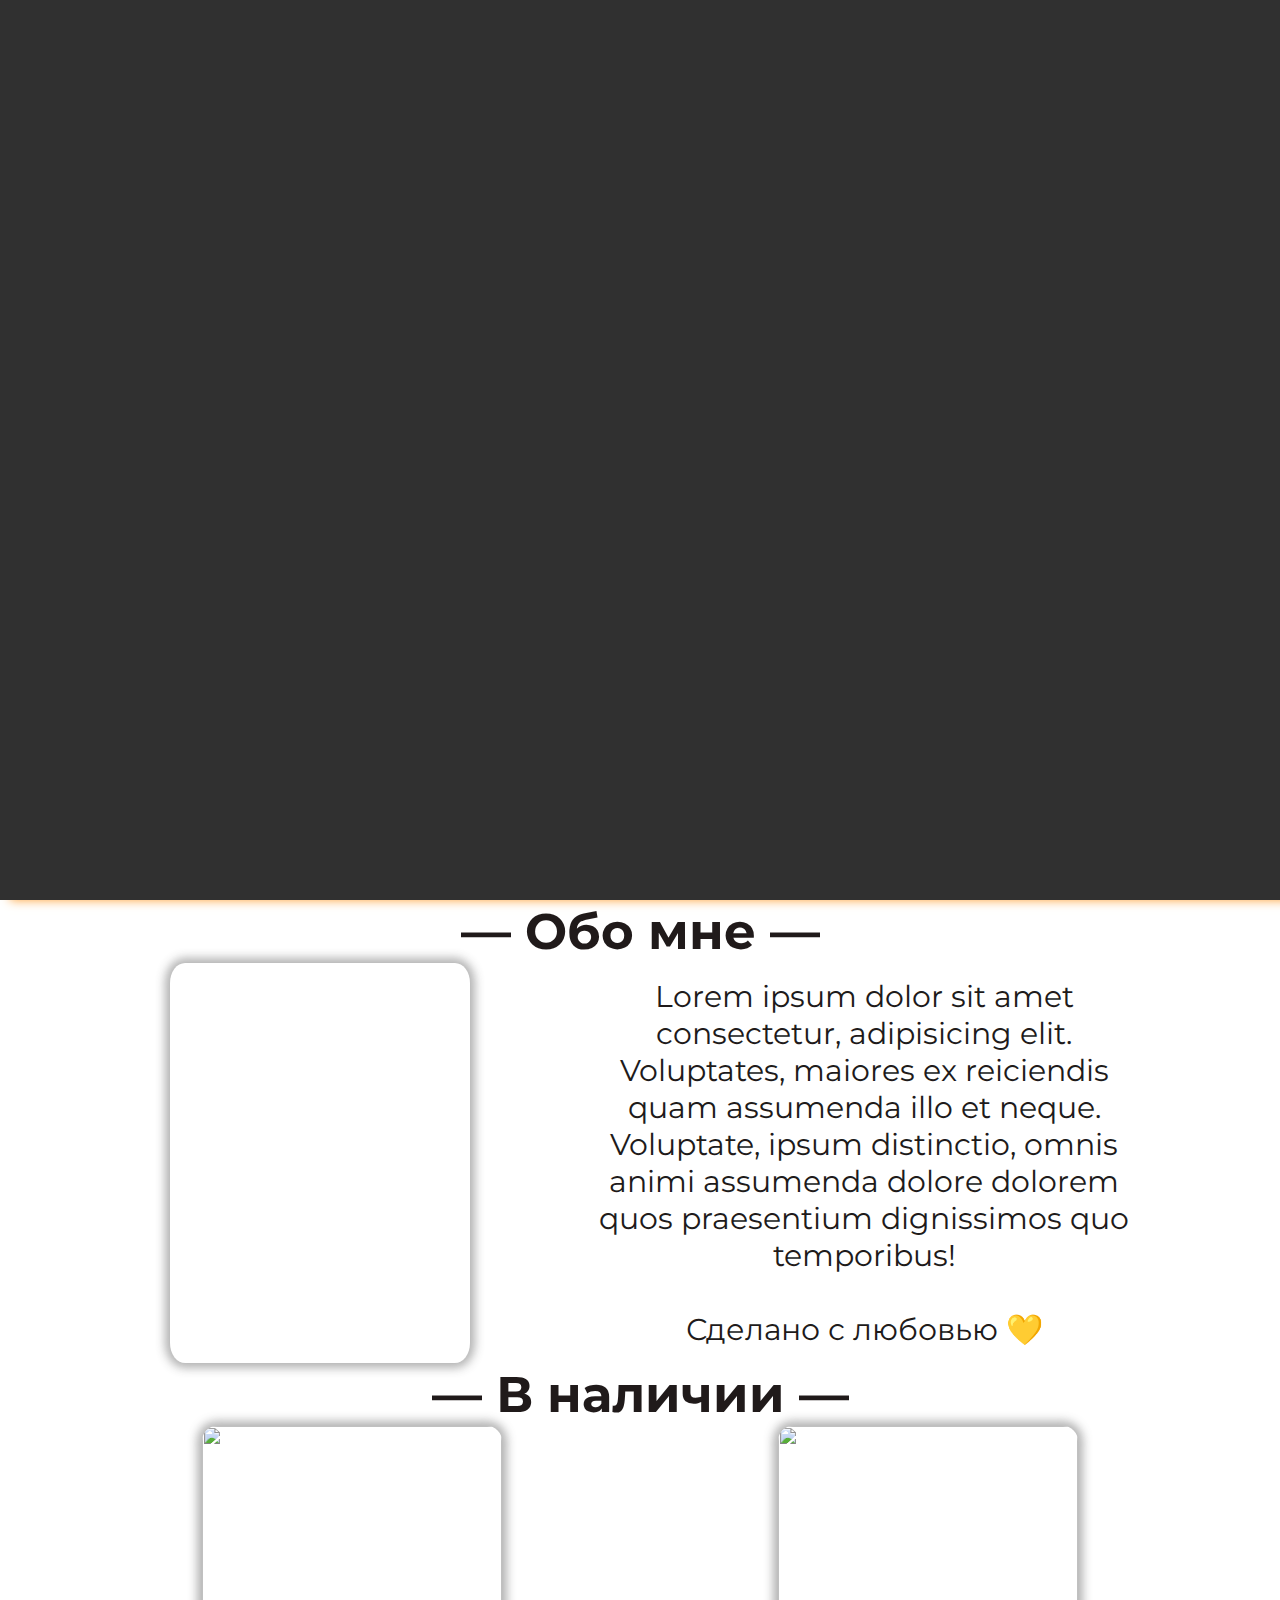
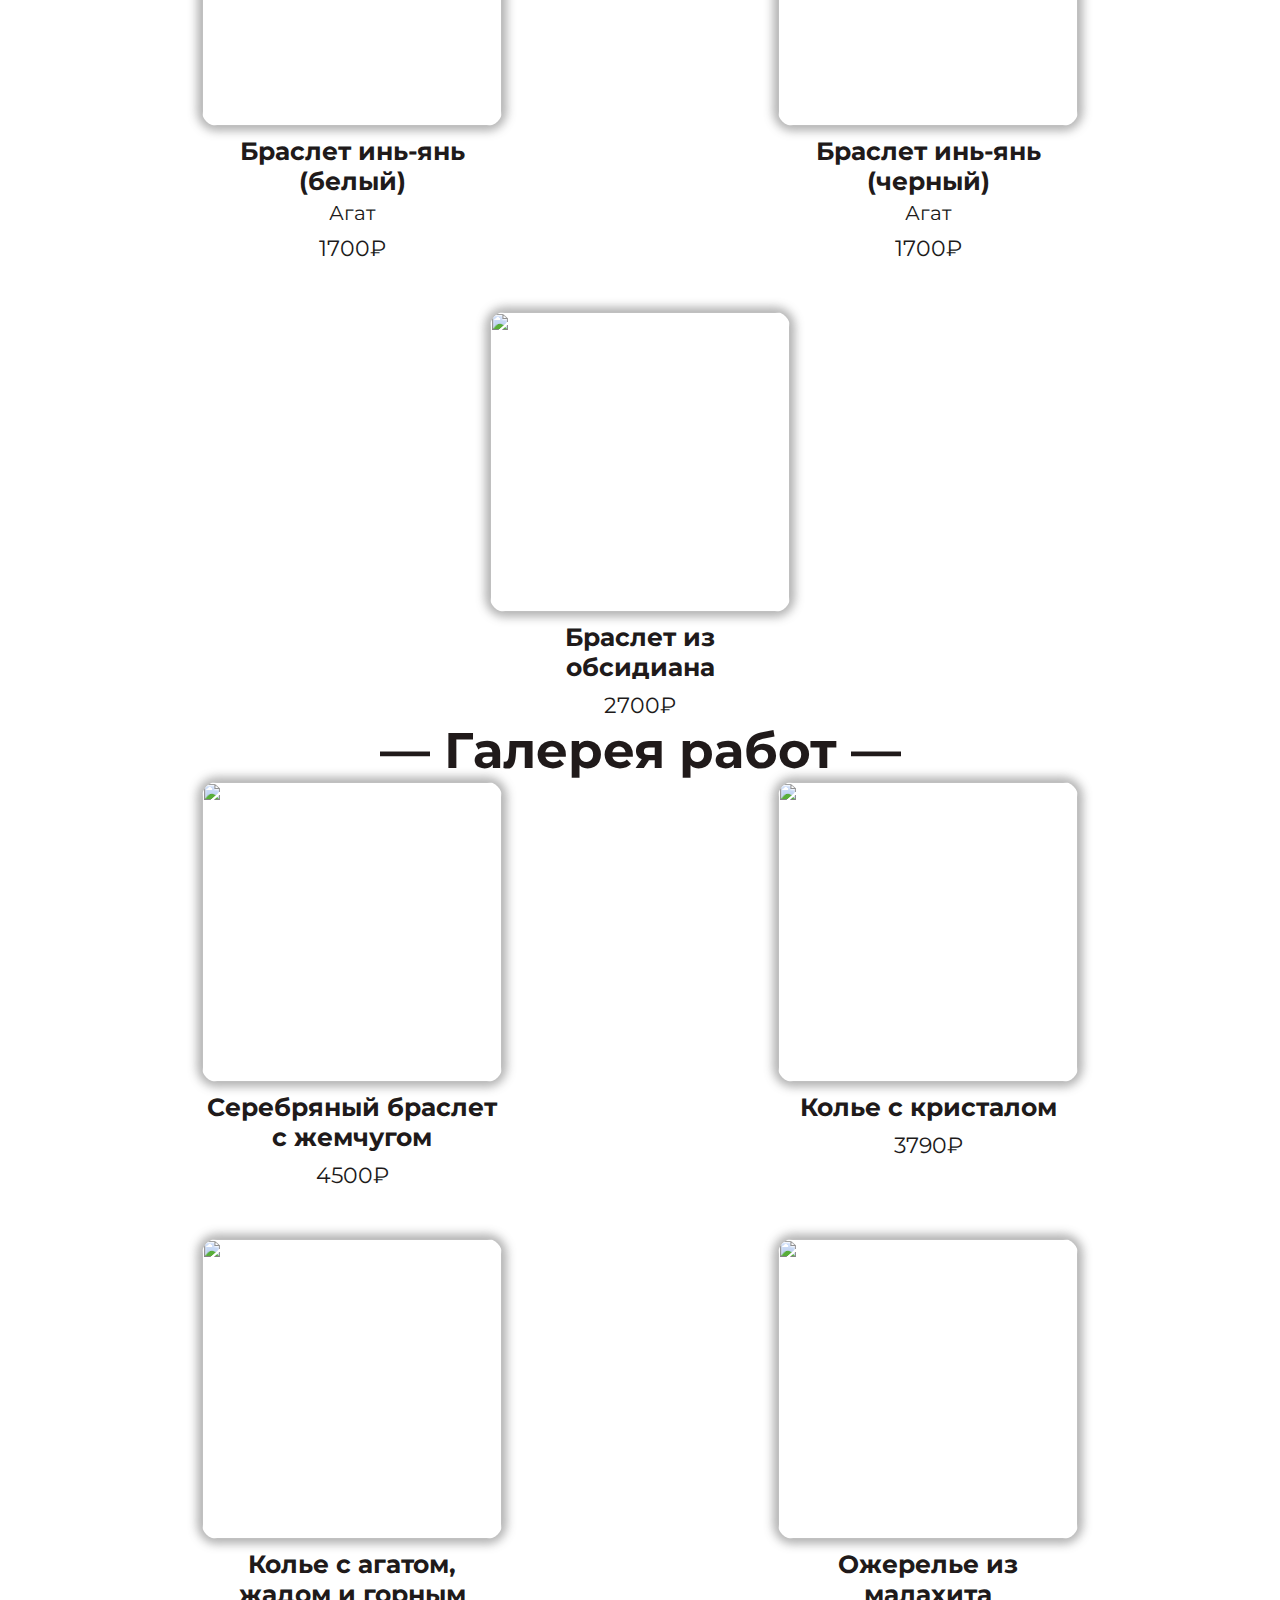
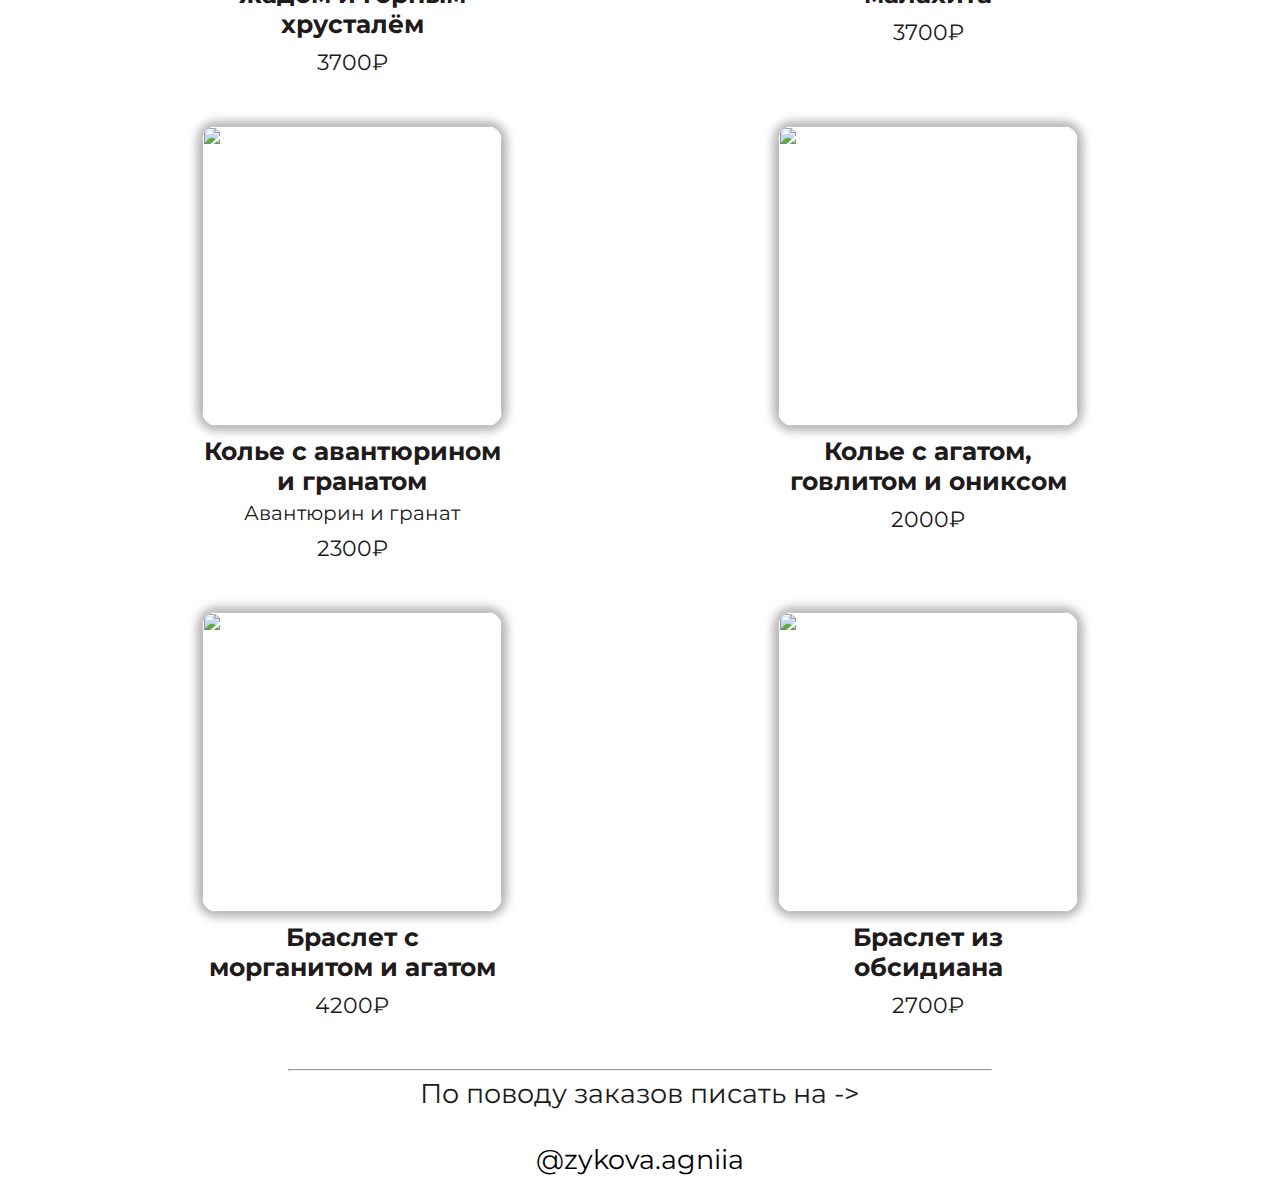
==== index.html @ 6ed3ab6d "Update and rename agnez.html to index.html" ====
<!DOCTYPE html>
<html>
  <head>
    <meta charset="utf-8">
    <title>Agnez</title>
    <link rel="stylesheet" href="css/agnez.css">
  </head>
  <body>
    <a id="fsf"></a>
    <div id="header" onclick="ScrollUp()">
      <div id="agnez"></div>
    </div>
    <div id="headerfikt"></div>
    <div id="main">
      <div class="title1">
        <div class="title">
          <h1>— Обо мне —</h1>
        </div>
      </div>
      <div id="about">
        <div id="portret"></div>
        <div id="opis"><a id="opis1">Lorem ipsum dolor sit amet consectetur, adipisicing elit. Voluptates, maiores ex reiciendis quam assumenda illo et neque. Voluptate, ipsum distinctio, omnis animi assumenda dolore dolorem quos praesentium dignissimos quo temporibus!<br><br>Сделано с любовью 💛</a></div>
      </div>
      <div class="title1">
        <div class="title">
          <h1>— В наличии —</h1>
        </div>
      </div>
      <div id="InStock">
          <div class="col-md-5">
            <div class="product">
              <div class="imageprod">
                <img src="https://media.discordapp.net/attachments/723044740416929862/1159882422620532818/IMG_0399.jpg?ex=6532a3af&is=65202eaf&hm=862ba2c38e1c607315b83fd0c685c3cbdae573a41bfaa03456189135c8feab93&=&width=732&height=732">
              </div>
              <div class="info">
                <h3>Браслет инь-янь (белый)</h3>
                <div class="aboutjewelry">
                  <span>Агат</span>
                </div>
                <div>
                  <span class="price">1700₽</span>
                </div>
              </div>
            </div>
            <div class="product">
              <div class="imageprod">
                <img src="https://media.discordapp.net/attachments/723044740416929862/1159882432019976353/IMG_0398.jpg?ex=6532a3b1&is=65202eb1&hm=4e9b9d8315a4c0a3b68b346c00beebb77efb4b9ee61e922b8d0011a36dad53ce&=&width=732&height=732">
              </div>
              <div class="info">
                <h3>Браслет инь-янь (черный)</h3>
                <div class="aboutjewelry">
                  <span>Агат</span>
                </div>
                <div>
                  <span class="price">1700₽</span>
                </div>
              </div>
            </div>
            <div class="product">
              <div class="imageprod">
                <img src="https://mylis.ru/wp-content/uploads/2022/03/35-2.jpg">
              </div>
              <div class="info">
                <h3>Браслет из обсидиана</h3>
                <div class="aboutjewelry">
                  <span></span>
                </div>
                <div>
                  <span class="price">2700₽</span>
                </div>
              </div>
            </div>
          </div>
      </div>
      <div class="title1">
        <div class="title">
          <h1>— Галерея работ  —</h1>
        </div>
      </div>
      <div id="jewelry_all">
          <div class="col-md-4">
            <div class="product">
              <div class="imageprod">
                <img src="https://manika.com.ua/wp-content/uploads/2020/02/1283--scaled.jpg">
              </div>
              <div class="info">
                <h3>Серебряный браслет с жемчугом</h3>
                <div class="aboutjewelry">
                  <span></span>
                </div>
                <div>
                  <span class="price">4500₽</span>
                </div>
              </div>
            </div>
            <div class="product">
              <div class="imageprod">
                <img src="https://media.discordapp.net/attachments/723044740416929862/1159882449027870720/IMG_0396.jpg?ex=6532a3b5&is=65202eb5&hm=f6793a67ab57b246d5caaa919e65d753624d4bf1f2fa37ae30add4f6c64f8cb1&=&width=732&height=732">
              </div>
              <div class="info">
                <h3>Колье с кристалом</h3>
                <div class="aboutjewelry">
                  <span></span>
                </div>
                <div>
                  <span class="price">3790₽</span>
                </div>
              </div>
            </div>
            <div class="product">
              <div class="imageprod">
                <img src="https://respectjewel.ru/upload/resize_cache/iblock/ce2/1200_1200_140cd750bba9870f18aada2478b24840a/jmiiv3yjl9tz1hfb4ibx2xzfhciozn6n.jpg">
              </div>
              <div class="info">
                <h3>Колье с агатом, жадом и горным хрусталём</h3>
                <div class="aboutjewelry">
                  <span></span>
                </div>
                <div>
                  <span class="price">3700₽</span>
                </div>
              </div>
            </div>
            <div class="product">
              <div class="imageprod">
                <img src="https://luxebiju.ru/upload/iblock/f9a/vc3sxrrv2cylxzjzvuyxp4mnhudco22q/LZ-23.03-077-1_goluboj.jpg">
              </div>
              <div class="info">
                <h3>Ожерелье из малахита</h3>
                <div class="aboutjewelry">
                  <span></span>
                </div>
                <div>
                  <span class="price">3700₽</span>
                </div>
              </div>
            </div>
          </div>
          <div class="col-md-4">
            <div class="product">
              <div class="imageprod">
                <img src="https://luxebiju.ru/upload/iblock/c10/xwyp3vl7ynx7h3as3vrszwerowagoihq/LZ-23.01-023.jpg">
              </div>
              <div class="info">
                <h3>Колье с авантюрином и гранатом</h3>
                <div class="aboutjewelry">
                  <span>Авантюрин и гранат</span>
                </div>
                <div>
                  <span class="price">2300₽</span>
                </div>
              </div>
            </div>
            <div class="product">
              <div class="imageprod">
                <img src="https://luxebiju.ru/upload/iblock/eb9/pivbjbbjf17jstavf4r2hbyd14ofcdro/LZ-22.11-426.jpg">
              </div>
              <div class="info">
                <h3>Колье с агатом, говлитом и ониксом</h3>
                <div class="aboutjewelry">
                  <span></span>
                </div>
                <div>
                  <span class="price">2000₽</span>
                </div>
              </div>
            </div>
            <div class="product">
              <div class="imageprod">
                <img src="https://media.discordapp.net/attachments/723044740416929862/1159883061354311851/IMG_0386.jpg?ex=6532a447&is=65202f47&hm=3ed075fcf6855f9d7b5670f4e5ecb0700847ae8a467b9d7bbeaad84393d27fc3&=&width=732&height=732">
              </div>
              <div class="info">
                <h3>Браслет с морганитом и агатом</h3>
                <div class="aboutjewelry">
                  <span></span>
                </div>
                <div>
                  <span class="price">4200₽</span>
                </div>
              </div>
            </div>
            <div class="product">
              <div class="imageprod">
                <img src="https://mylis.ru/wp-content/uploads/2022/03/35-2.jpg">
              </div>
              <div class="info">
                <h3>Браслет из обсидиана</h3>
                <div class="aboutjewelry">
                  <span></span>
                </div>
                <div>
                  <span class="price">2700₽</span>
                </div>
              </div>
            </div>
          </div>
      </div>
      </div>
    </div>
  <div id="footer">
    <div id="block">
      <hr>
      <div id="undopis">
        <h6>
          <a>По поводу заказов писать на -><br></a><br>
          <a href="https://vk.com/lerok1979" id="link">@zykova.agniia</a>
        </h6>
      </div>
    </div>
  </div>
  <script src="js/agnez.js"></script>
  </body>
</html>
---- css/agnez.css ----
@import url('https://fonts.googleapis.com/css2?family=Montserrat:wght@100;200;300;400;500;600;700&display=swap%27');

* {
    font-family: 'Montserrat', sans-serif;
    margin: 0;
    box-sizing: border-box;
    padding: 0;
    scroll-behavior: smooth;
  }  

  body {
    background: #ffffff;
    background-size: cover;
    text-align: center;
    color: rgb(32, 26, 26);
    height: 100vh;
    background-attachment: fixed;
  }

#headerfikt {
    background-color: rgb(14, 13, 13);
    width: 100%;
    height: 100%;
    text-align: center;
    position: relative;
    text-align: center;
    justify-content: center;
    align-items: center;
    display: flex;
    transition: 1s all;
    z-index: 1;
}

#header {
    background-color: rgb(48, 48, 48);
    width: 100%;
    height: 100%;
    text-align: center;
    position: fixed;
    text-align: center;
    justify-content: center;
    align-items: center;
    display: flex;
    transition: 1s all;
    z-index: 11;
    box-shadow: 10px 0px 10px rgb(255, 161, 53);
    cursor: pointer;
}

#agnez {
    background-image: url(../images/obrezsvg.svg);
    background-repeat: no-repeat;
    width: 100%;
    height: 100%;
    background-size: contain;
    background-position: center;
}

#main {
    background-color: rgb(255, 255, 255);
    width: 100%;
    height: auto;
    position: relative;
    padding-left: 5%;
    padding-right: 5%;
}



#about {
    width: 100%;
    height: auto;
    display: grid;
    font-size: 40px;
    position: relative;
    align-items: center;
    justify-content: space-between;
    grid-template-columns: 4fr 5fr;
    justify-items: center;
}

#portret {
    background-image: url(../images/portret.jpg);
    width: 400px;
    height: 500px;
    background-size: cover;
    border-radius: 5%;
    opacity: 85%;
    display: flex;
    position: relative;
    margin-left: 10%;
    align-self: center;
    box-shadow: 0 0 10px 5px rgba(54, 54, 54, 0.445);
}

#opis {
    width: 90%;
    justify-content: center;
    justify-self: left;
}
#opis1 {
    height: 100%;
    width: auto;
    display: block;
}

.title {
    height: 100%;
    text-align: center;
    align-items: center;
    display: flex;
    justify-content: center;
    font-size: 25px;
    font-weight: normal;
}

.title1 {
    height: 15vh;
    display: block;
    position: relative;
}

#footer {
    height: auto;
    width: 100%;
    background-color: rgb(255, 255, 255);
    background-size: cover;
    position: relative;
    text-align: center;
    align-items: center;
    justify-content: center;
    display: flex;
}

#undopis {
    height: 15vh;
    font-size: 40px;
    align-items: center;
    justify-content: center;
    display: flex;
    padding-top: 3%;
    margin-bottom: 20px;
}     
    
#link {
    text-decoration: none;
    color: rgb(0, 0, 0);
    transition: 1s;
}

#link:hover{
    text-decoration: none;
    color: rgb(255, 213, 96);
    transition: 1s;
}

#block {
    display: block;
    width: 55%;
}

h6 {
    font-weight: normal;
}

.imageprod img {
    height: 300px;
    width: 300px;
    object-fit: cover;
    transition: 1s all;
}

.imageprod img:hover {
    transform: scale(1.05);
}

.imageprod {
    height: 300px;
    width: 300px;
    margin-bottom: 10px;
    overflow: hidden;
    border-radius: 5%;
    box-shadow: 0 0 10px 5px rgba(83, 83, 83, 0.445);
    transition: 1s all;
}

.imageprod:hover {
    box-shadow: 0 0 10px 10px rgba(255, 207, 136, 0.74);
    transition: 1s all;
}

.product {
    width: 300px;
    height: auto;
    margin-bottom: 50px;
    cursor: pointer;
}

.col-md-4 {
    display: grid;
    justify-content: center;
    grid-template-columns: 1fr 1fr 1fr 1fr;
    justify-items: center;
}

#jewelry_all {
    width: 100%;
    height: auto;
    position: relative;
}


.info h3 {
    font-size: 25px;
    margin-bottom: 5px;
}

.aboutjewelry {
    margin-bottom: 10px;
    font-size: 20px;
}

.price {
    font-size: 22px;
}
.col-md-5 {
    display: grid;
    justify-items: center;
    grid-template-columns: 1fr 1fr 1fr;
}

#InStock {
    width: 100%;
    height: auto;
    position: relative;
}

.col-md-5:last-child .product:last-child {
    margin-bottom: 0%;
}



@media (max-width: 1550px) {
    .col-md-4   {
        grid-template-columns: 1fr 1fr;
    }

    .col-md-5   {
        grid-template-columns: 1fr 1fr;
    }

    
    .col-md-5 .product:last-child   {
        grid-column-start: 1;
        grid-column-end: 3;    
    }

    .title1 {
        height: 7VH;
    }

    #undopis {
        height: 10vh;
    }
}

@media (max-width: 1350px) {
    #portret {
        margin-left: 0%;
        width: 300px;
        height: 400px;
    }
    #opis {
        font-size: 30px;
    }
}


@media (max-device-width: 900px) {
    #opis {
        font-size: 25px;
    }
}

@media (orientation: portrait) and (max-device-width: 700px) {
    #about {
        grid-template-columns: 1fr;
        justify-items: center;
    }
    #portret {
        margin-left: 0%;
        width: 300px;
        height: 400px;
        margin-bottom: 25px;
    }
    #opis {
        justify-self: center;
        font-size: 40px;
    }
}
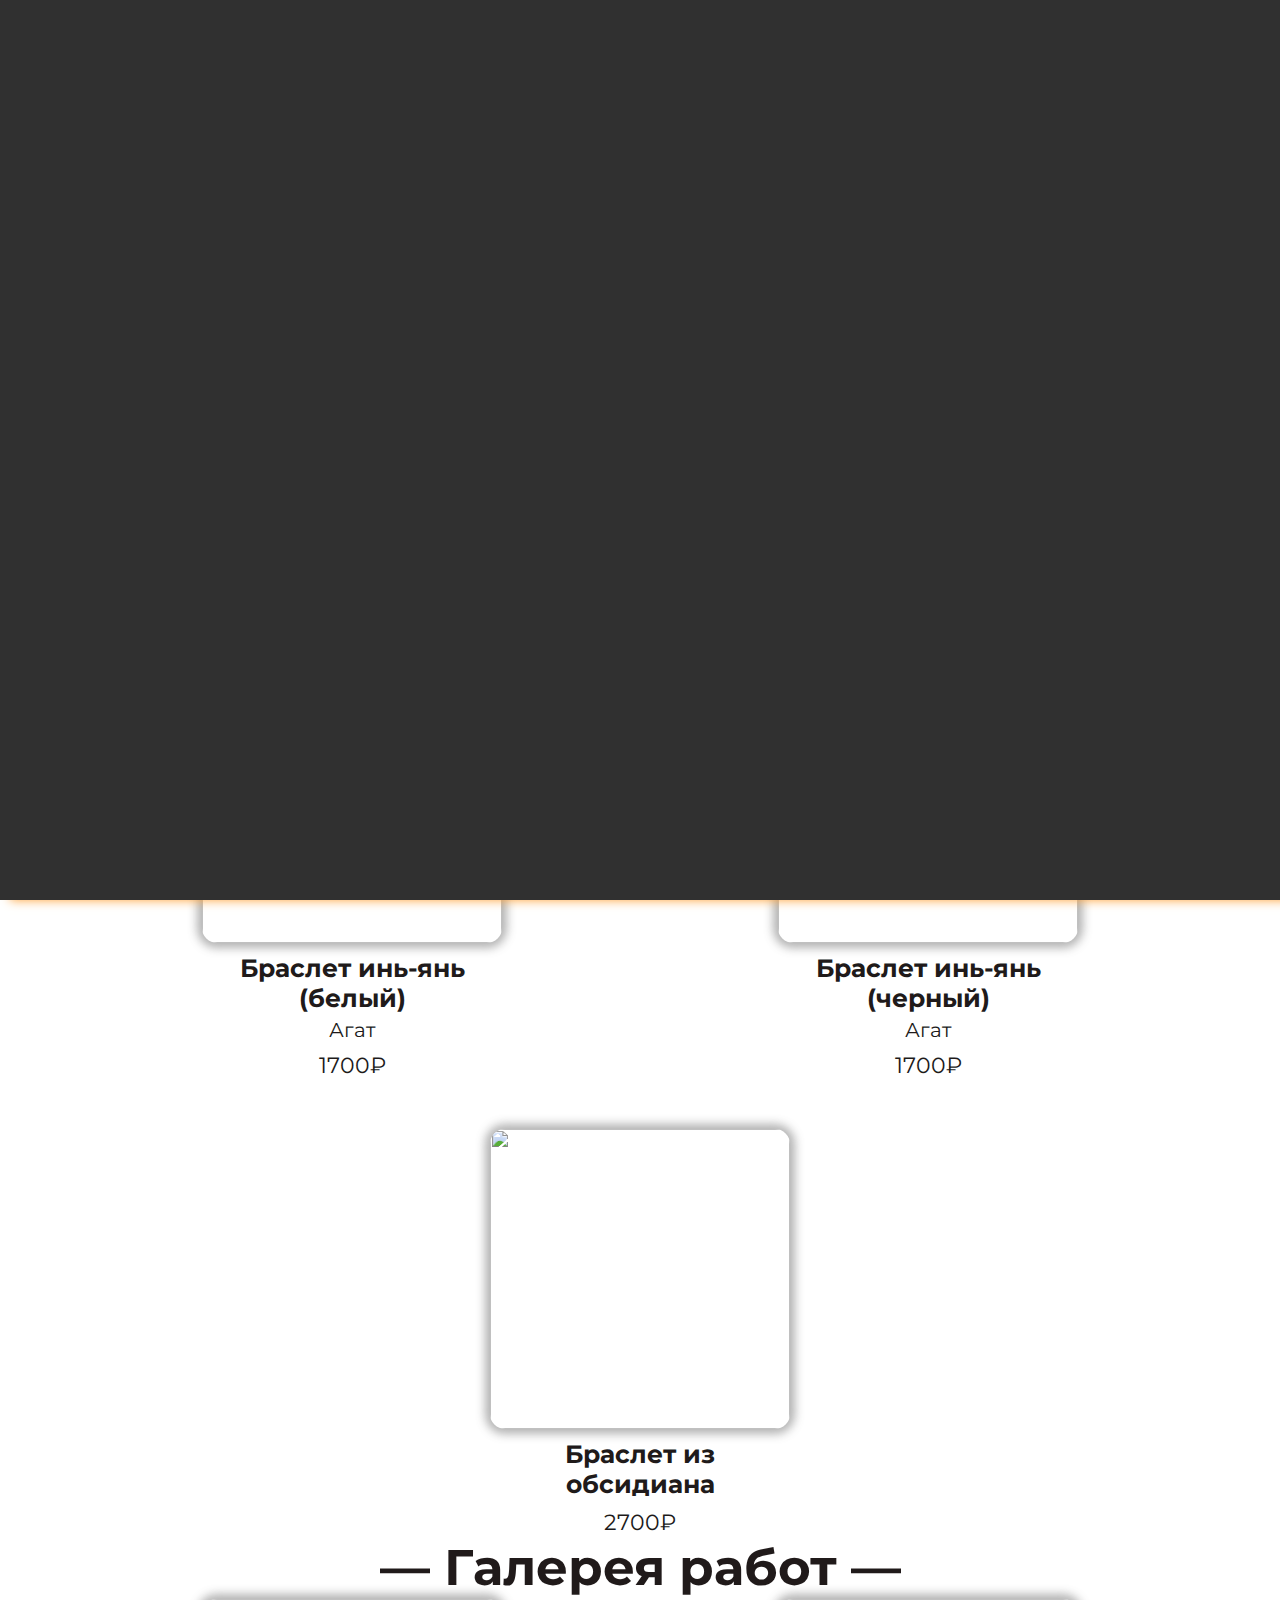
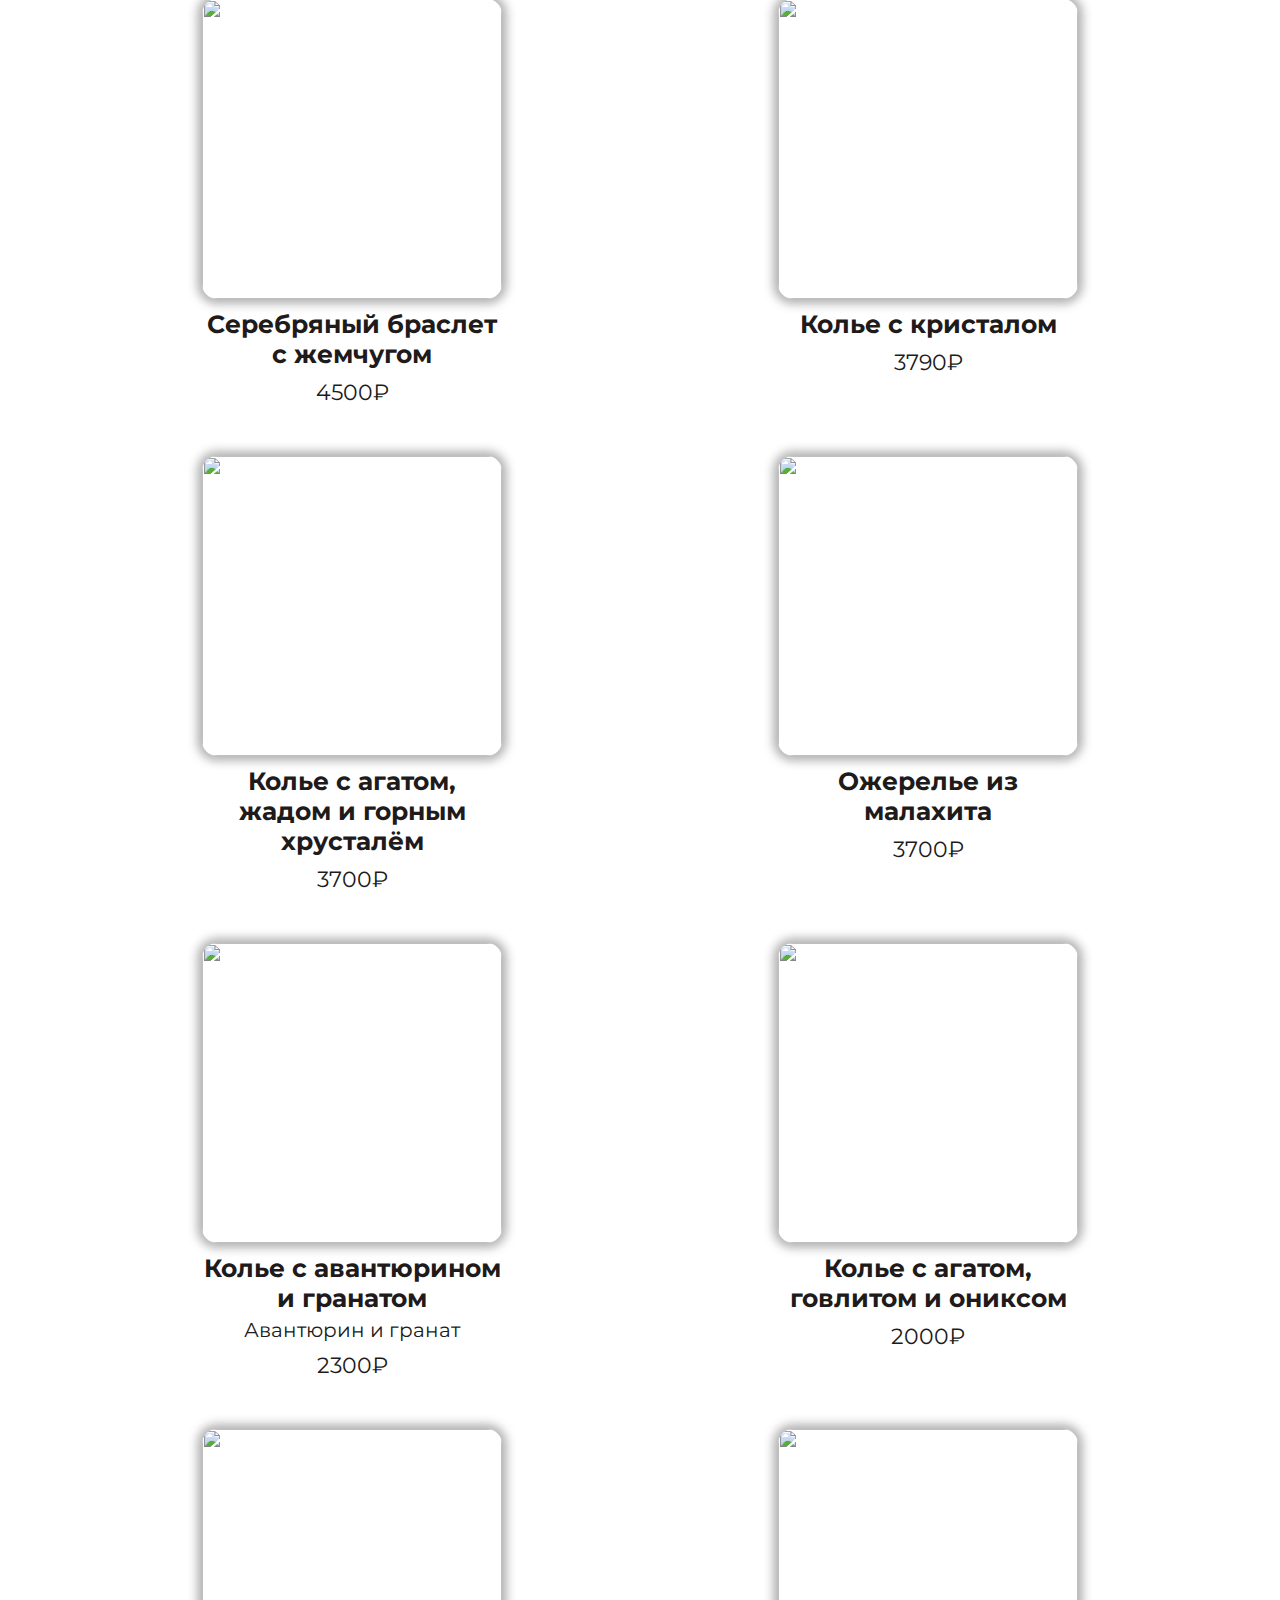
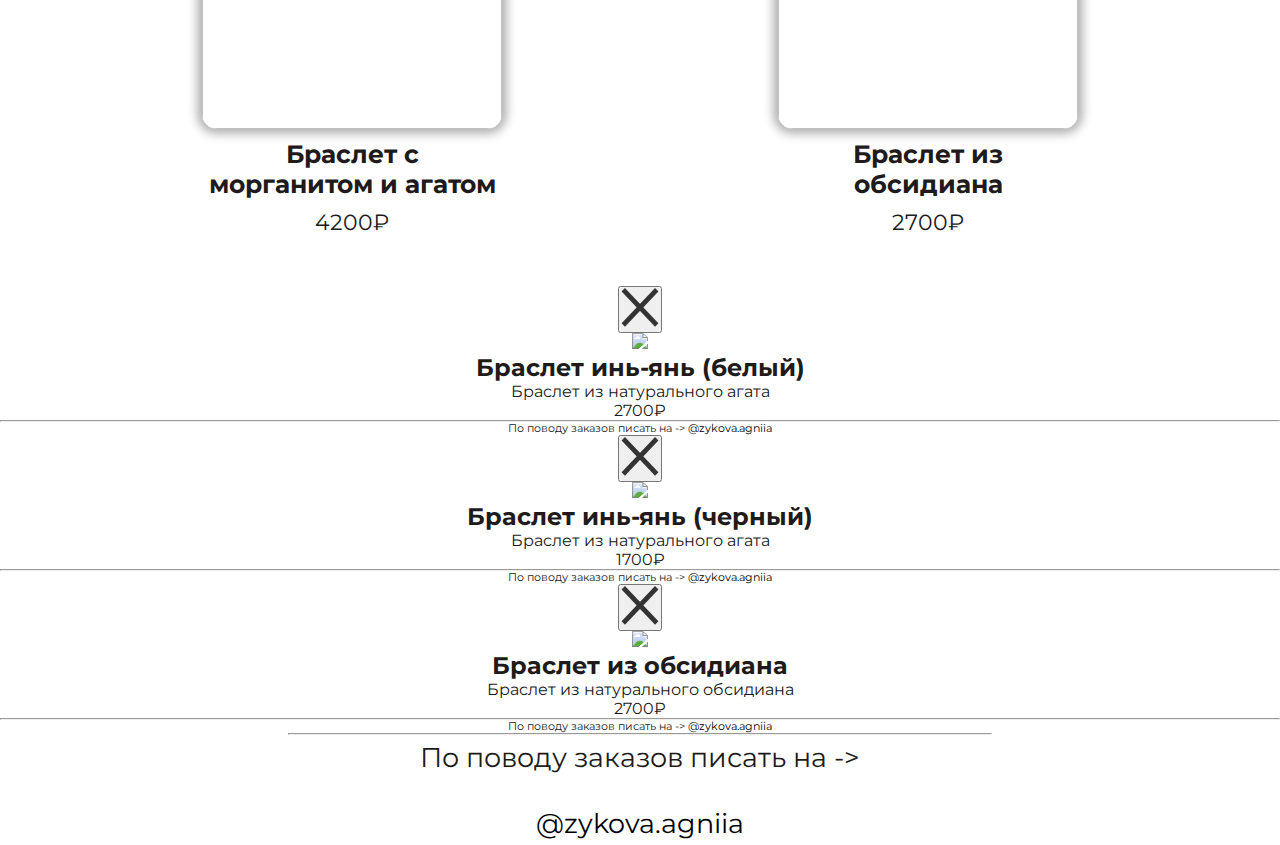
==== commit b0c3fb66: "Update index.html" ====
--- a/index.html
+++ b/index.html
@@ -10,7 +10,6 @@
     <div id="header" onclick="ScrollUp()">
       <div id="agnez"></div>
     </div>
-    <div id="headerfikt"></div>
     <div id="main">
       <div class="title1">
         <div class="title">
@@ -28,7 +27,7 @@
       </div>
       <div id="InStock">
           <div class="col-md-5">
-            <div class="product">
+            <div class="product" id="open_mod_1">
               <div class="imageprod">
                 <img src="https://media.discordapp.net/attachments/723044740416929862/1159882422620532818/IMG_0399.jpg?ex=6532a3af&is=65202eaf&hm=862ba2c38e1c607315b83fd0c685c3cbdae573a41bfaa03456189135c8feab93&=&width=732&height=732">
               </div>
@@ -42,7 +41,7 @@
                 </div>
               </div>
             </div>
-            <div class="product">
+            <div class="product" id="open_mod_2">
               <div class="imageprod">
                 <img src="https://media.discordapp.net/attachments/723044740416929862/1159882432019976353/IMG_0398.jpg?ex=6532a3b1&is=65202eb1&hm=4e9b9d8315a4c0a3b68b346c00beebb77efb4b9ee61e922b8d0011a36dad53ce&=&width=732&height=732">
               </div>
@@ -56,7 +55,7 @@
                 </div>
               </div>
             </div>
-            <div class="product">
+            <div class="product" id="open_mod_3">
               <div class="imageprod">
                 <img src="https://mylis.ru/wp-content/uploads/2022/03/35-2.jpg">
               </div>
@@ -196,7 +195,92 @@
           </div>
       </div>
       </div>
-    </div>
+
+
+      <!-- POPUPS -->
+        <div class="modal" id="mod_1">
+          <div class="modal_box">
+            <button class="modal__close-btn" id="close-my-modal-btn1">
+              <svg width="40" height="40" viewBox="0 0 23 25" fill="none" xmlns="http://www.w3.org/2000/svg">
+                  <path d="M2.09082 0.03125L22.9999 22.0294L20.909 24.2292L-8.73579e-05 2.23106L2.09082 0.03125Z"
+                      fill="#333333" />
+                  <path d="M0 22.0295L20.9091 0.0314368L23 2.23125L2.09091 24.2294L0 22.0295Z" fill="#333333" />
+              </svg>
+            </button>
+            <div class="mod-grid">
+              <div class="mod-image">
+                <img src="https://media.discordapp.net/attachments/723044740416929862/1159882422620532818/IMG_0399.jpg?ex=6532a3af&is=65202eaf&hm=862ba2c38e1c607315b83fd0c685c3cbdae573a41bfaa03456189135c8feab93&=&width=732&height=732">
+              </div>
+              <div class="mod-opis">
+                <h2>Браслет инь-янь (белый)</h2>
+                <p>Браслет из натурального агата</p>
+                <div class="mod-prise"><span>2700₽</span></div>
+                <hr>
+                <h6>
+                  <a>По поводу заказов писать на -></a>
+                  <a href="https://vk.com/lerok1979" id="link">@zykova.agniia</a>
+                </h6>
+              </div>
+            </div>
+          </div>
+        </div>
+
+        <div class="modal" id="mod_2">
+          <div class="modal_box">
+            <button class="modal__close-btn" id="close-my-modal-btn2">
+              <svg width="40" height="40" viewBox="0 0 23 25" fill="none" xmlns="http://www.w3.org/2000/svg">
+                  <path d="M2.09082 0.03125L22.9999 22.0294L20.909 24.2292L-8.73579e-05 2.23106L2.09082 0.03125Z"
+                      fill="#333333" />
+                  <path d="M0 22.0295L20.9091 0.0314368L23 2.23125L2.09091 24.2294L0 22.0295Z" fill="#333333" />
+              </svg>
+            </button>
+            <div class="mod-grid">
+              <div class="mod-image">
+                <img src="https://media.discordapp.net/attachments/723044740416929862/1159882432019976353/IMG_0398.jpg?ex=6532a3b1&is=65202eb1&hm=4e9b9d8315a4c0a3b68b346c00beebb77efb4b9ee61e922b8d0011a36dad53ce&=&width=732&height=732">
+              </div>
+              <div class="mod-opis">
+                <h2>Браслет инь-янь (черный)</h2>
+                <p>Браслет из натурального агата</p>
+                <div class="mod-prise"><span>1700₽</span></div>
+                <hr>
+                <h6>
+                  <a>По поводу заказов писать на -></a>
+                  <a href="https://vk.com/lerok1979" id="link">@zykova.agniia</a>
+                </h6>
+              </div>
+            </div>
+          </div>
+        </div>
+
+        <div class="modal" id="mod_3">
+          <div class="modal_box">
+            <button class="modal__close-btn" id="close-my-modal-btn3">
+              <svg width="40" height="40" viewBox="0 0 23 25" fill="none" xmlns="http://www.w3.org/2000/svg">
+                  <path d="M2.09082 0.03125L22.9999 22.0294L20.909 24.2292L-8.73579e-05 2.23106L2.09082 0.03125Z"
+                      fill="#333333" />
+                  <path d="M0 22.0295L20.9091 0.0314368L23 2.23125L2.09091 24.2294L0 22.0295Z" fill="#333333" />
+              </svg>
+            </button>
+            <div class="mod-grid">
+              <div class="mod-image">
+                <img src="https://mylis.ru/wp-content/uploads/2022/03/35-2.jpg">
+              </div>
+              <div class="mod-opis">
+                <h2>Браслет из обсидиана</h2>
+                <p>Браслет из натурального обсидиана</p>
+                <div class="mod-prise"><span>2700₽</span></div>
+                <hr>
+                <h6>
+                  <a>По поводу заказов писать на -></a>
+                  <a href="https://vk.com/lerok1979" id="link">@zykova.agniia</a>
+                </h6>
+              </div>
+            </div>
+          </div>
+        </div>
+
+
+             <!-- FOOTER -->
   <div id="footer">
     <div id="block">
       <hr>
--- a/css/agnez.css
+++ b/css/agnez.css
@@ -17,20 +17,6 @@
     background-attachment: fixed;
   }
 
-#headerfikt {
-    background-color: rgb(14, 13, 13);
-    width: 100%;
-    height: 100%;
-    text-align: center;
-    position: relative;
-    text-align: center;
-    justify-content: center;
-    align-items: center;
-    display: flex;
-    transition: 1s all;
-    z-index: 1;
-}
-
 #header {
     background-color: rgb(48, 48, 48);
     width: 100%;
@@ -63,6 +49,7 @@
     position: relative;
     padding-left: 5%;
     padding-right: 5%;
+    padding-top: 13vh;
 }
 
 
@@ -290,12 +277,56 @@
     }
     #portret {
         margin-left: 0%;
-        width: 300px;
-        height: 400px;
+        width: 400px;
+        height: 500px;
         margin-bottom: 25px;
     }
     #opis {
         justify-self: center;
-        font-size: 40px;
-    }
-}+        font-size: 50px;
+    }
+
+    .product {
+        width: 380px;
+    }
+
+    .imageprod {
+        height: 380px;
+        width: 380px;
+    }
+
+    .imageprod img {
+        height: 380px;
+        width: 380px;
+    }
+
+    .info h3 {
+        font-size: 38px;
+    }
+    
+    
+    .aboutjewelry {
+        font-size: 30px;
+    }
+
+    .price {
+        font-size: 34px;
+    }
+
+    #undopis {
+        font-size: 55px;
+    }     
+
+    #block {
+        width: 70%;
+    }
+
+    .title {
+        font-size: 30px;
+    }
+    
+    
+  .title1 {
+        margin-bottom: 15px;
+  }
+}
